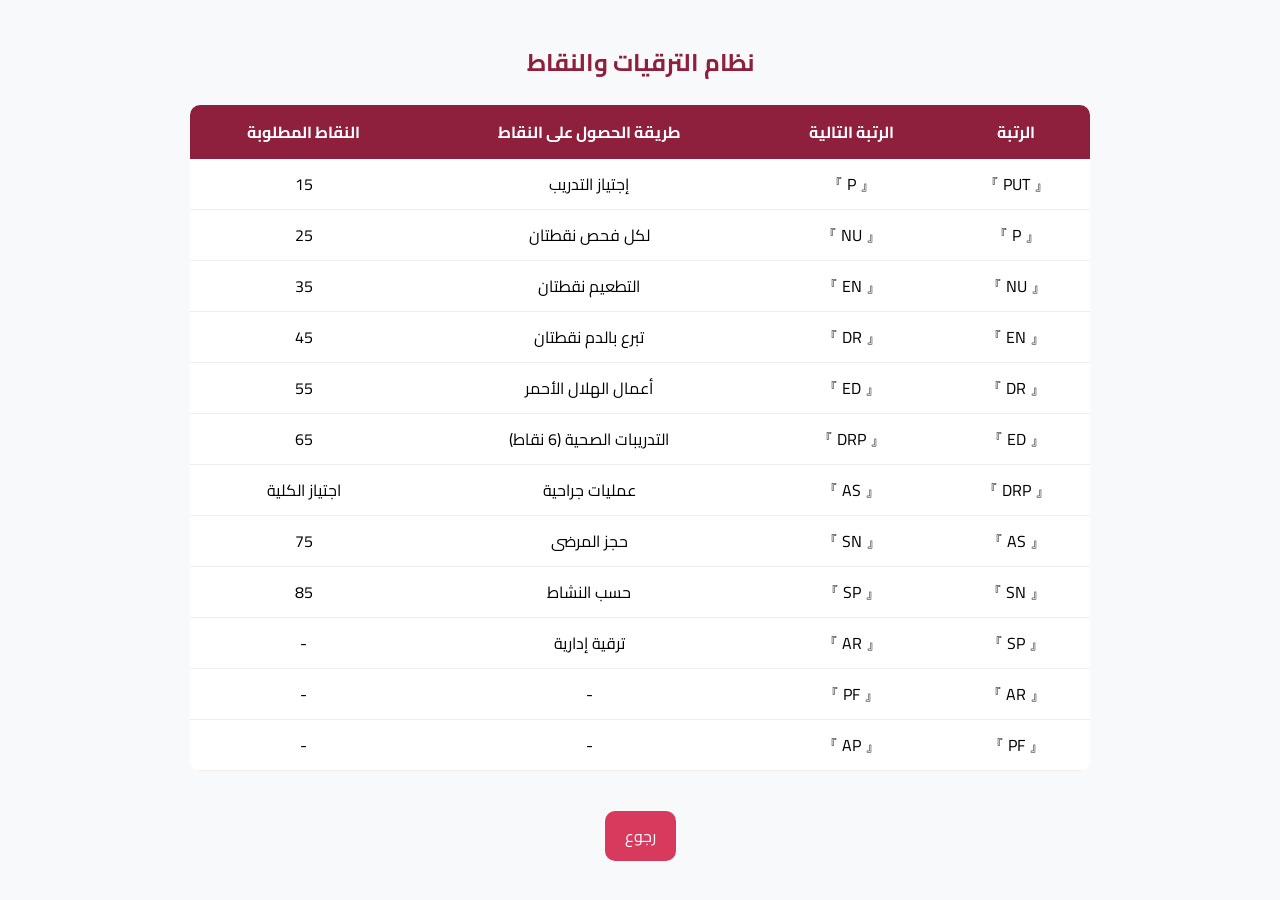
==== points.html @ 141d5d57 "Add points.html for promotions system" ====
<!DOCTYPE html>
<html lang="ar" dir="rtl">
<head>
<meta charset="UTF-8">
<meta name="viewport" content="width=device-width, initial-scale=1.0">
<title>نظام الترقيات والنقاط</title>

<link href="https://fonts.googleapis.com/css2?family=Cairo:wght@400;600;700&display=swap" rel="stylesheet">

<style>
body {
    font-family: 'Cairo', sans-serif;
    background: #f8f9fa;
    margin: 0;
    padding: 20px;
    text-align: center;
}

h2 {
    color: #8e1f3d;
}

table {
    width: 100%;
    max-width: 900px;
    margin: 20px auto;
    border-collapse: collapse;
    background: white;
    border-radius: 10px;
    overflow: hidden;
}

th {
    background: #8e1f3d;
    color: white;
    padding: 12px;
}

td {
    padding: 10px;
    border-bottom: 1px solid #eee;
}

tr:hover {
    background: #f2f2f2;
}

.back {
    display: inline-block;
    margin-top: 20px;
    padding: 10px 20px;
    background: #d83a5e;
    color: white;
    text-decoration: none;
    border-radius: 10px;
}
</style>
</head>

<body>

<h2>نظام الترقيات والنقاط</h2>

<table>
<tr>
<th>الرتبة</th>
<th>الرتبة التالية</th>
<th>طريقة الحصول على النقاط</th>
<th>النقاط المطلوبة</th>
</tr>

<tr>
<td>『 PUT 』</td>
<td>『 P 』</td>
<td>إجتياز التدريب</td>
<td>15</td>
</tr>

<tr>
<td>『 P 』</td>
<td>『 NU 』</td>
<td>لكل فحص نقطتان</td>
<td>25</td>
</tr>

<tr>
<td>『 NU 』</td>
<td>『 EN 』</td>
<td>التطعيم نقطتان</td>
<td>35</td>
</tr>

<tr>
<td>『 EN 』</td>
<td>『 DR 』</td>
<td>تبرع بالدم نقطتان</td>
<td>45</td>
</tr>

<tr>
<td>『 DR 』</td>
<td>『 ED 』</td>
<td>أعمال الهلال الأحمر</td>
<td>55</td>
</tr>

<tr>
<td>『 ED 』</td>
<td>『 DRP 』</td>
<td>التدريبات الصحية (6 نقاط)</td>
<td>65</td>
</tr>

<tr>
<td>『 DRP 』</td>
<td>『 AS 』</td>
<td>عمليات جراحية</td>
<td>اجتياز الكلية</td>
</tr>

<tr>
<td>『 AS 』</td>
<td>『 SN 』</td>
<td>حجز المرضى</td>
<td>75</td>
</tr>

<tr>
<td>『 SN 』</td>
<td>『 SP 』</td>
<td>حسب النشاط</td>
<td>85</td>
</tr>

<tr>
<td>『 SP 』</td>
<td>『 AR 』</td>
<td>ترقية إدارية</td>
<td>-</td>
</tr>

<tr>
<td>『 AR 』</td>
<td>『 PF 』</td>
<td>-</td>
<td>-</td>
</tr>

<tr>
<td>『 PF 』</td>
<td>『 AP 』</td>
<td>-</td>
<td>-</td>
</tr>

</table>

<a class="back" href="index.html">رجوع</a>

</body>
</html>
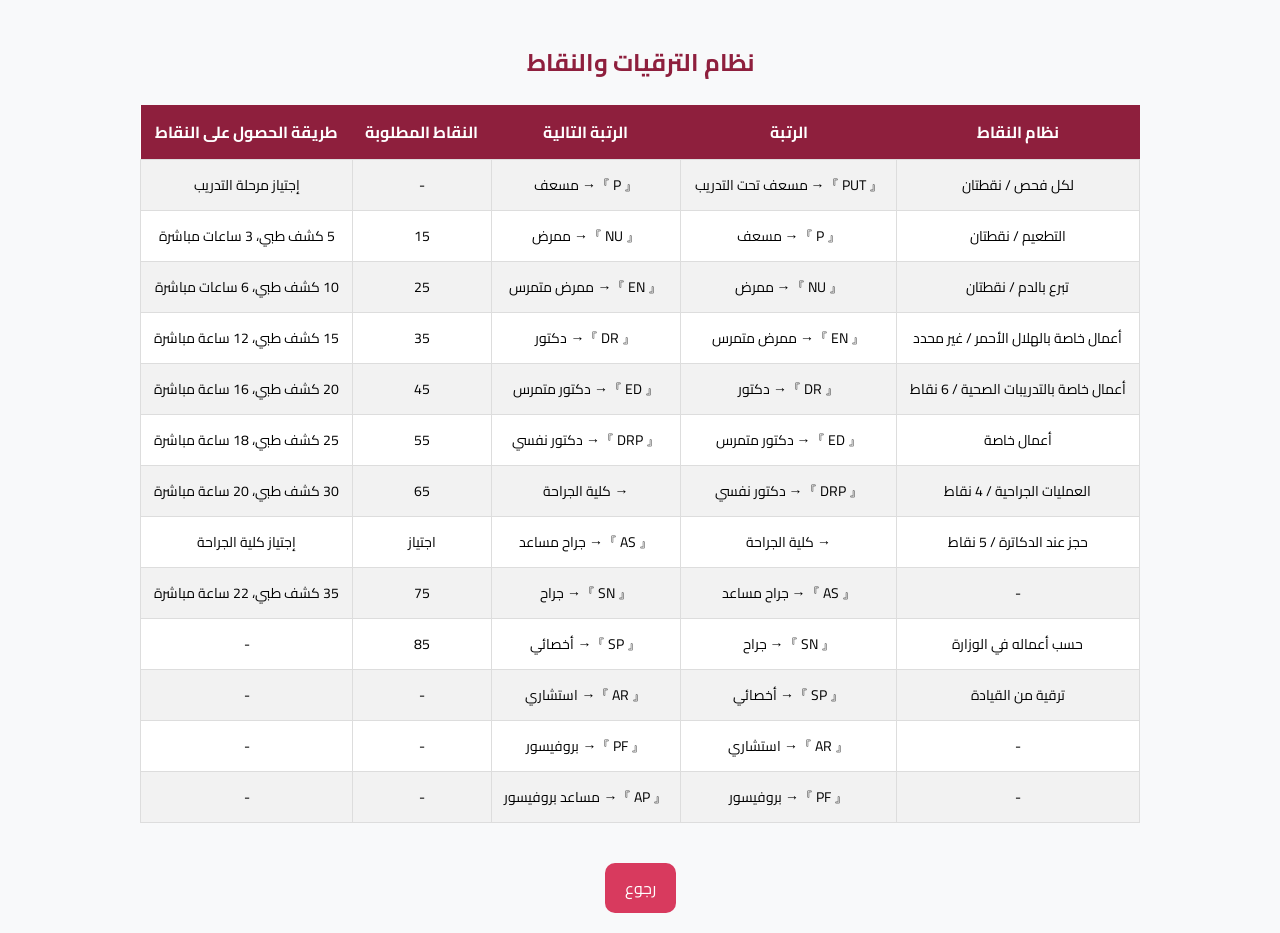
==== commit 61d6ec0e: "Update table styles and content in points.html" ====
--- a/points.html
+++ b/points.html
@@ -22,12 +22,10 @@
 
 table {
     width: 100%;
-    max-width: 900px;
+    max-width: 1000px;
     margin: 20px auto;
     border-collapse: collapse;
     background: white;
-    border-radius: 10px;
-    overflow: hidden;
 }
 
 th {
@@ -37,11 +35,12 @@
 }
 
 td {
-    padding: 10px;
-    border-bottom: 1px solid #eee;
+    padding: 12px;
+    border: 1px solid #ddd;
+    font-size: 14px;
 }
 
-tr:hover {
+tr:nth-child(even) {
     background: #f2f2f2;
 }
 
@@ -62,93 +61,115 @@
 <h2>نظام الترقيات والنقاط</h2>
 
 <table>
+
 <tr>
+<th>نظام النقاط</th>
 <th>الرتبة</th>
 <th>الرتبة التالية</th>
+<th>النقاط المطلوبة</th>
 <th>طريقة الحصول على النقاط</th>
-<th>النقاط المطلوبة</th>
 </tr>
 
 <tr>
-<td>『 PUT 』</td>
-<td>『 P 』</td>
-<td>إجتياز التدريب</td>
-<td>15</td>
+<td>لكل فحص / نقطتان</td>
+<td>『 PUT 』→ مسعف تحت التدريب</td>
+<td>『 P 』→ مسعف</td>
+<td>-</td>
+<td>إجتياز مرحلة التدريب</td>
 </tr>
 
 <tr>
-<td>『 P 』</td>
-<td>『 NU 』</td>
-<td>لكل فحص نقطتان</td>
-<td>25</td>
+<td>التطعيم / نقطتان</td>
+<td>『 P 』→ مسعف</td>
+<td>『 NU 』→ ممرض</td>
+<td>15</td>
+<td>5 كشف طبي، 3 ساعات مباشرة</td>
 </tr>
 
 <tr>
-<td>『 NU 』</td>
-<td>『 EN 』</td>
-<td>التطعيم نقطتان</td>
-<td>35</td>
+<td>تبرع بالدم / نقطتان</td>
+<td>『 NU 』→ ممرض</td>
+<td>『 EN 』→ ممرض متمرس</td>
+<td>25</td>
+<td>10 كشف طبي، 6 ساعات مباشرة</td>
 </tr>
 
 <tr>
-<td>『 EN 』</td>
-<td>『 DR 』</td>
-<td>تبرع بالدم نقطتان</td>
-<td>45</td>
+<td>أعمال خاصة بالهلال الأحمر / غير محدد</td>
+<td>『 EN 』→ ممرض متمرس</td>
+<td>『 DR 』→ دكتور</td>
+<td>35</td>
+<td>15 كشف طبي، 12 ساعة مباشرة</td>
 </tr>
 
 <tr>
-<td>『 DR 』</td>
-<td>『 ED 』</td>
-<td>أعمال الهلال الأحمر</td>
-<td>55</td>
+<td>أعمال خاصة بالتدريبات الصحية / 6 نقاط</td>
+<td>『 DR 』→ دكتور</td>
+<td>『 ED 』→ دكتور متمرس</td>
+<td>45</td>
+<td>20 كشف طبي، 16 ساعة مباشرة</td>
 </tr>
 
 <tr>
-<td>『 ED 』</td>
-<td>『 DRP 』</td>
-<td>التدريبات الصحية (6 نقاط)</td>
-<td>65</td>
+<td>أعمال خاصة</td>
+<td>『 ED 』→ دكتور متمرس</td>
+<td>『 DRP 』→ دكتور نفسي</td>
+<td>55</td>
+<td>25 كشف طبي، 18 ساعة مباشرة</td>
 </tr>
 
 <tr>
-<td>『 DRP 』</td>
-<td>『 AS 』</td>
-<td>عمليات جراحية</td>
-<td>اجتياز الكلية</td>
+<td>العمليات الجراحية / 4 نقاط</td>
+<td>『 DRP 』→ دكتور نفسي</td>
+<td>→ كلية الجراحة</td>
+<td>65</td>
+<td>30 كشف طبي، 20 ساعة مباشرة</td>
 </tr>
 
 <tr>
-<td>『 AS 』</td>
-<td>『 SN 』</td>
-<td>حجز المرضى</td>
-<td>75</td>
+<td>حجز عند الدكاترة / 5 نقاط</td>
+<td>→ كلية الجراحة</td>
+<td>『 AS 』→ جراح مساعد</td>
+<td>اجتياز</td>
+<td>إجتياز كلية الجراحة</td>
 </tr>
 
 <tr>
-<td>『 SN 』</td>
-<td>『 SP 』</td>
-<td>حسب النشاط</td>
-<td>85</td>
+<td>-</td>
+<td>『 AS 』→ جراح مساعد</td>
+<td>『 SN 』→ جراح</td>
+<td>75</td>
+<td>35 كشف طبي، 22 ساعة مباشرة</td>
 </tr>
 
 <tr>
-<td>『 SP 』</td>
-<td>『 AR 』</td>
-<td>ترقية إدارية</td>
+<td>حسب أعماله في الوزارة</td>
+<td>『 SN 』→ جراح</td>
+<td>『 SP 』→ أخصائي</td>
+<td>85</td>
 <td>-</td>
 </tr>
 
 <tr>
-<td>『 AR 』</td>
-<td>『 PF 』</td>
+<td>ترقية من القيادة</td>
+<td>『 SP 』→ أخصائي</td>
+<td>『 AR 』→ استشاري</td>
 <td>-</td>
 <td>-</td>
 </tr>
 
 <tr>
-<td>『 PF 』</td>
-<td>『 AP 』</td>
+<td>-</td>
+<td>『 AR 』→ استشاري</td>
+<td>『 PF 』→ بروفيسور</td>
+<td>-</td>
+<td>-</td>
+</tr>
+
+<tr>
+<td>-</td>
+<td>『 PF 』→ بروفيسور</td>
+<td>『 AP 』→ مساعد بروفيسور</td>
 <td>-</td>
 <td>-</td>
 </tr>
